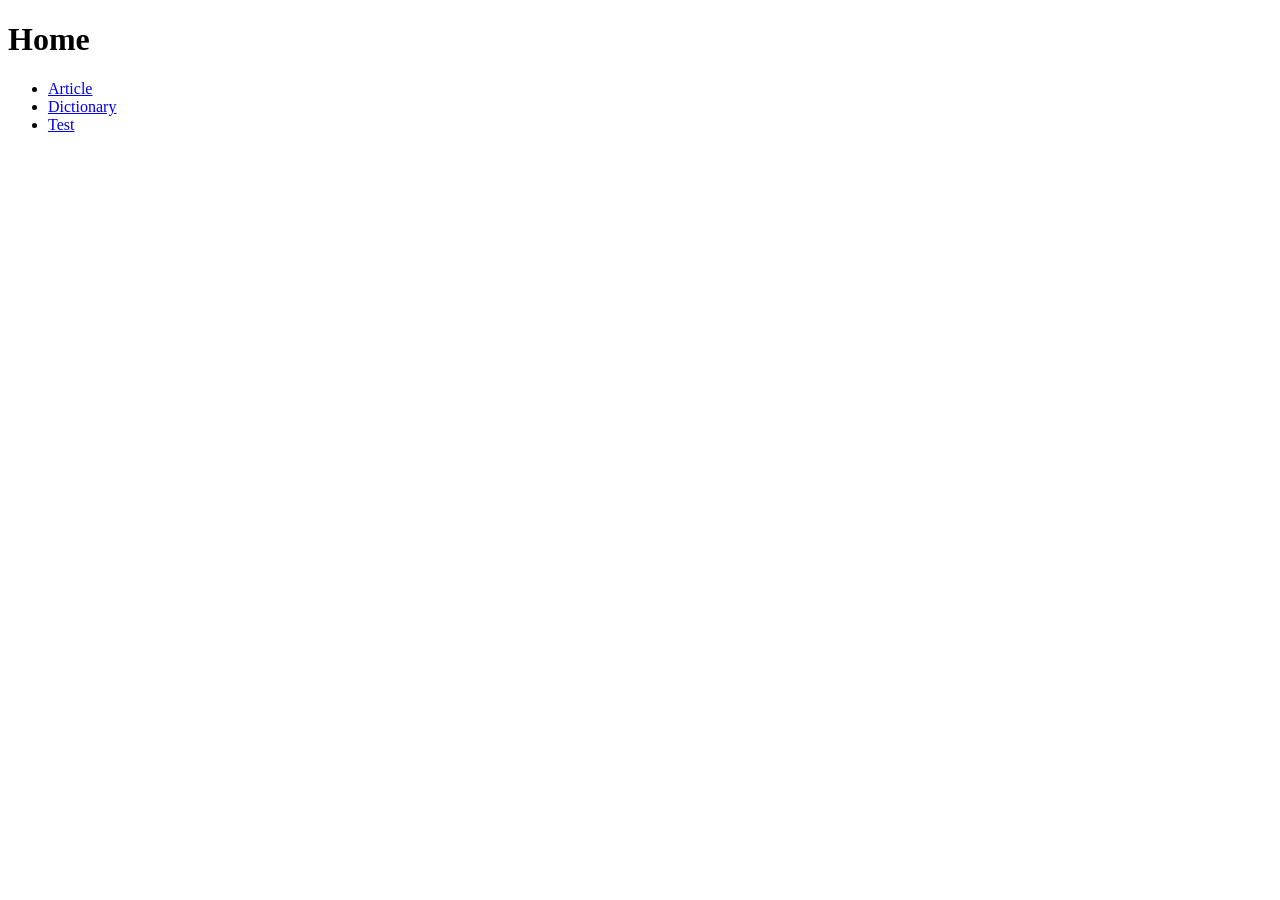
==== src/index.html @ 51d89267 "init commit" ====
<!DOCTYPE html>
<html lang="en">
<head>
    <meta charset="UTF-8">
    <meta name="viewport" content="width=device-width, initial-scale=1.0">
    <title>Home</title>
</head>
<body>
    <h1>Home</h1>
    <ul>
        <li><a href="pages/articles.html">Article</a></li>
        <li><a href="pages/dictionary.html">Dictionary</a></li>
        <li><a href="pages/test.html">Test</a></li>
    </ul>
   
</body>
</html>
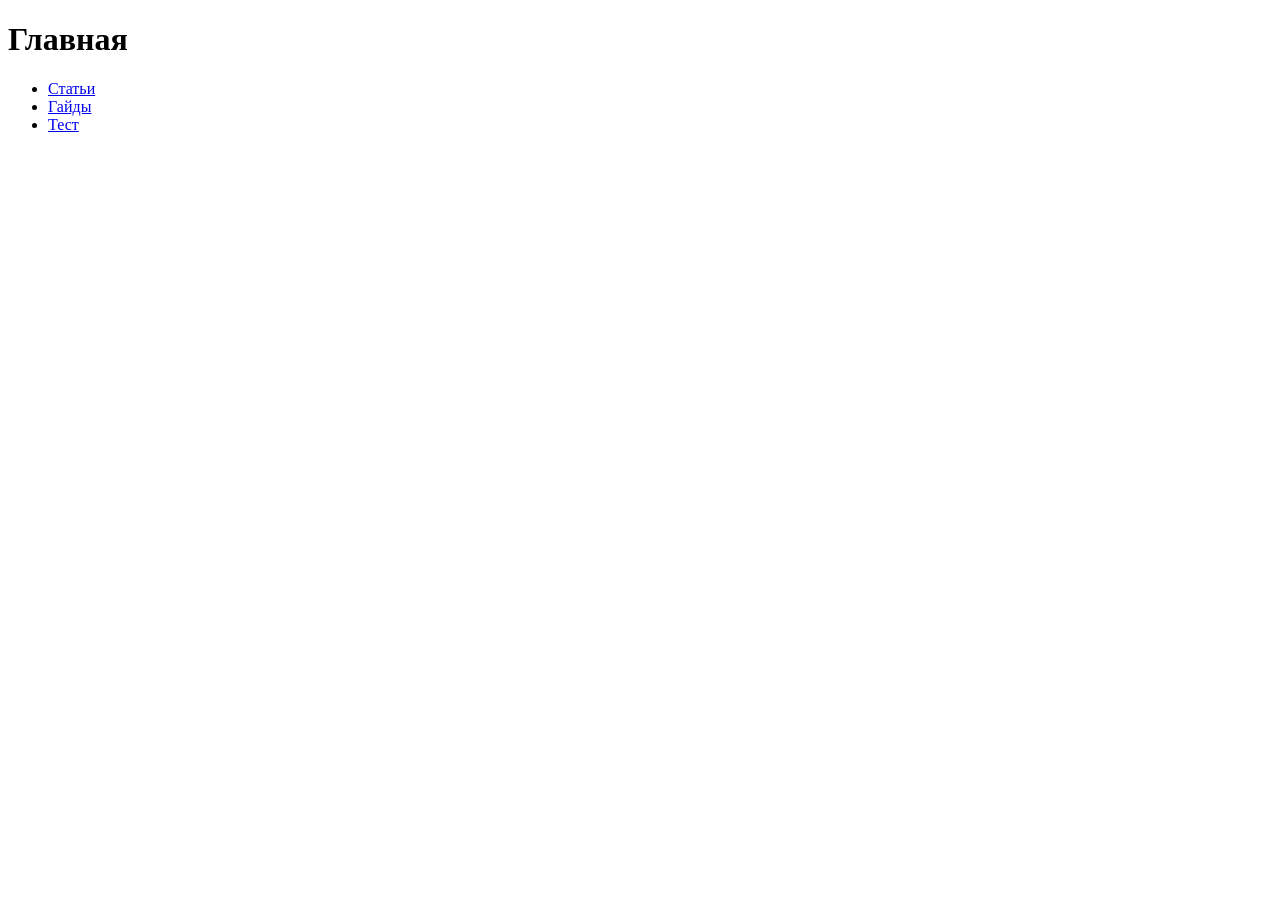
==== commit 693f745a: "final add all pagees" ====
--- a/src/index.html
+++ b/src/index.html
@@ -3,14 +3,14 @@
 <head>
     <meta charset="UTF-8">
     <meta name="viewport" content="width=device-width, initial-scale=1.0">
-    <title>Home</title>
+    <title>Главная</title>
 </head>
 <body>
-    <h1>Home</h1>
+    <h1>Главная</h1>
     <ul>
-        <li><a href="pages/articles.html">Article</a></li>
-        <li><a href="pages/dictionary.html">Dictionary</a></li>
-        <li><a href="pages/test.html">Test</a></li>
+        <li><a href="pages/articles.html">Статьи</a></li>
+        <li><a href="pages/ guides.html">Гайды</a></li>
+        <li><a href="pages/tests.html">Тест</a></li>
     </ul>
    
 </body>
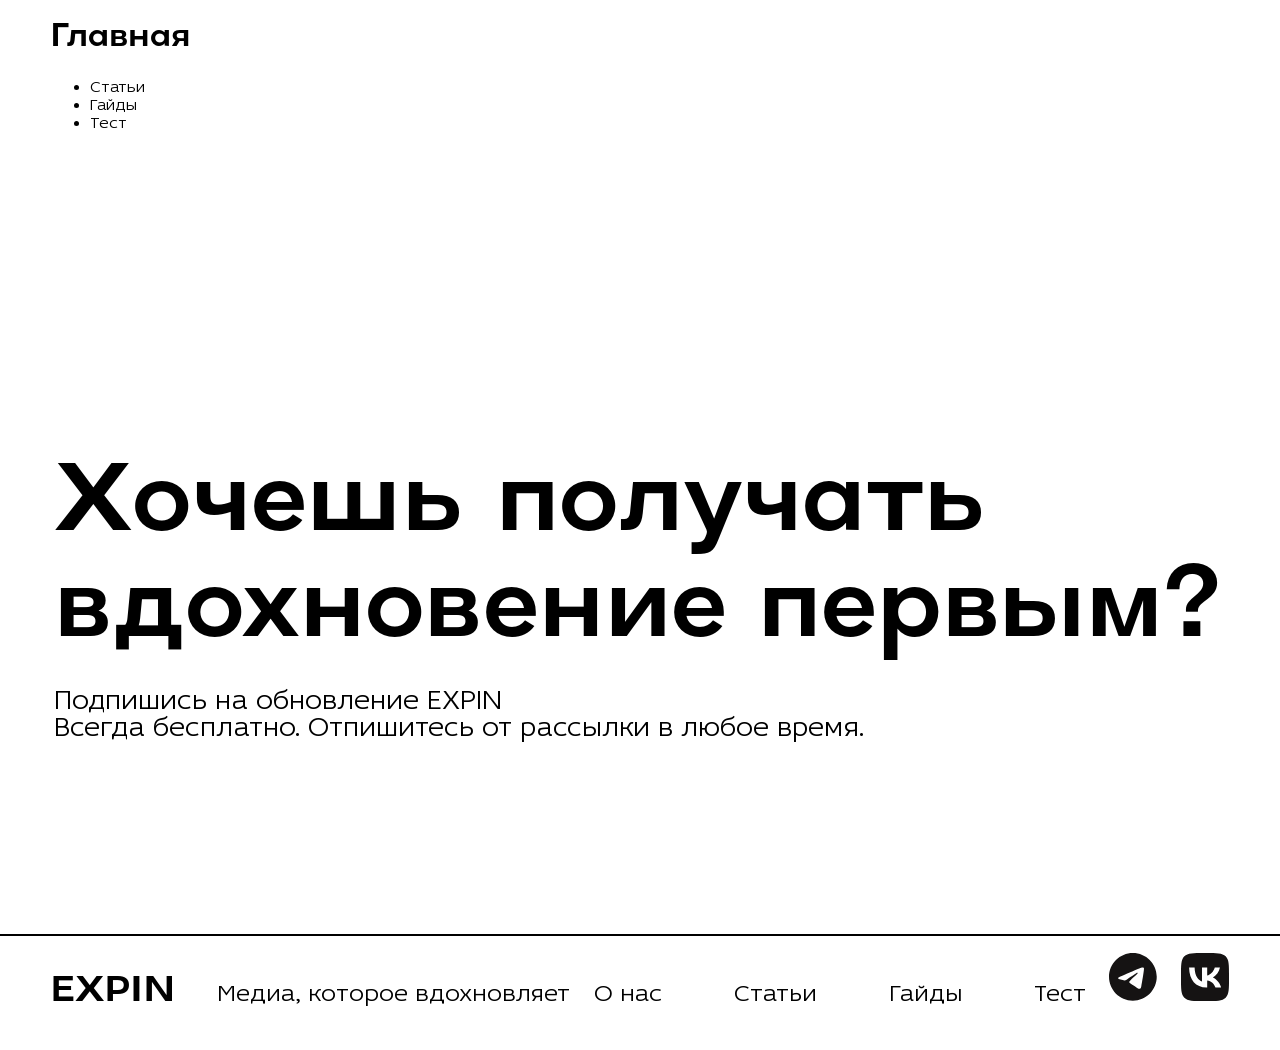
==== commit b5a52a33: "subscribe section, footer section, fonts added" ====
--- a/src/index.html
+++ b/src/index.html
@@ -1,17 +1,52 @@
 <!DOCTYPE html>
 <html lang="en">
-<head>
-    <meta charset="UTF-8">
-    <meta name="viewport" content="width=device-width, initial-scale=1.0">
+  <head>
+    <meta charset="UTF-8" />
+    <meta name="viewport" content="width=device-width, initial-scale=1.0" />
     <title>Главная</title>
-</head>
-<body>
+    <link rel="stylesheet" href="stylesheets/index.css" />
+    <link rel="stylesheet" href="stylesheets/fonts.css" />
+  </head>
+  <body>
     <h1>Главная</h1>
+
     <ul>
-        <li><a href="pages/articles.html">Статьи</a></li>
-        <li><a href="pages/ guides.html">Гайды</a></li>
-        <li><a href="pages/tests.html">Тест</a></li>
+      <li><a href="pages/articles.html">Статьи</a></li>
+      <li><a href="pages/guides.html">Гайды</a></li>
+      <li><a href="pages/tests.html">Тест</a></li>
     </ul>
-   
-</body>
-</html>+
+    <!-- subscribe section -->
+    <section class="subscribe-section">
+      <div class="center-block">
+        <h1>Хочешь получать вдохновение первым?</h1>
+        <p>
+          Подпишись на обновление EXPIN <br />
+          Всегда бесплатно. Отпишитесь от рассылки в любое время.
+        </p>
+      </div>
+    </section>
+
+    <!-- footer section -->
+    <section class="footer-section">
+      <div class="logo-and-slogan">
+        <p class="logo">EXPIN</p>
+        <p class="slogan">Медиа, которое вдохновляет</p>
+      </div>
+      <div class="menu">
+        <a href="">О нас</a>
+        <a href="">Статьи</a>
+        <a href="">Гайды</a>
+        <a href="">Тест</a>
+      </div>
+      <div class="socials">
+        <a href=""
+          ><img src="../src/images/TelegramVector.svg" alt="логотип телеграм"
+        /></a>
+        <a href=""
+          ><img src="../src/images/VK-Vector2.svg" alt="логотип вконтакте"
+        /></a>
+      </div>
+    </section>
+  </body>
+</html>
--- a/src/stylesheets/index.css
+++ b/src/stylesheets/index.css
@@ -0,0 +1,79 @@
+body {
+  margin: 0 50px 0 50px;
+  padding: 0;
+  font-family: sans-serif;
+}
+
+p {
+  font-family: 'IdealistSans';
+}
+
+a {
+  font-family: 'IdealistSans';
+  text-decoration: none;
+  color: #000000;
+}
+
+h1 {
+  font-family: 'Handil Pro', sans-serif;
+  font-weight: 500;
+}
+
+/* subscribe section */
+.subscribe-section {
+  height: 100vh;
+  display: flex;
+  justify-content: center;
+  align-items: center;
+}
+.center-block {
+  display: flex;
+  flex-direction: column;
+  align-items: flex-start;
+  text-align: left;
+  width: fit-content;
+  max-width: 1173px;
+}
+.subscribe-section h1 {
+  font-size: 96px;
+  margin: 0 0 24px 0;
+}
+.subscribe-section p {
+  font-size: 27px;
+  margin: 0;
+}
+
+/* footer section */
+.footer-section {
+  margin: -114px -50px 0 -50px;
+  display: flex;
+  align-items: baseline;
+  justify-content: space-between;
+  border-top: 2px solid #000000;
+  height: 114px;
+}
+.logo-and-slogan {
+  margin-left: 50px;
+  display: flex;
+  align-items: baseline;
+  gap: 41px;
+}
+.logo {
+  font-family: 'Handil Pro';
+  font-size: 36px;
+}
+.slogan {
+  font-size: 24px;
+}
+.menu {
+  display: flex;
+  font-size: 24px;
+  color: #000000;
+  gap: 72px;
+}
+.socials {
+  margin-right: 50px;
+  line-height: 0;
+  display: flex;
+  gap: 24px;
+}
--- a/src/stylesheets/fonts.css
+++ b/src/stylesheets/fonts.css
@@ -0,0 +1,34 @@
+/* @font-face{
+    font-family: 'PT Root UI';
+    src: url('../fonts/pt-root-ui_bold.woff'),
+        url('../fonts/pt-root-ui_bold.woff2');
+    font-weight: 700;
+}
+@font-face{
+    font-family: 'PT Root UI';
+    src: url('../fonts/pt-root-ui_medium.woff'),
+        url('../fonts/pt-root-ui_medium.woff2');
+    font-weight: 500;
+}
+@font-face{
+    font-family: 'PT Root UI';
+    src: url('../fonts/pt-root-ui_regular.woff'),
+        url('../fonts/pt-root-ui_regular.woff2');
+    font-weight: 400;
+}
+@font-face{
+    font-family: 'PT Root UI';
+    src: url('../fonts/pt-root-ui_light.woff'),
+        url('../fonts/pt-root-ui_light.woff2');
+    font-weight: 300;
+} */
+@font-face {
+  font-family: 'Handil Pro';
+  src: url('../fonts/HandilPro-Medium.woff');
+  font-weight: 500;
+}
+@font-face {
+  font-family: 'IdealistSans';
+  src: url('../fonts/IdealistSans-Light.woff');
+  font-weight: 300;
+}
